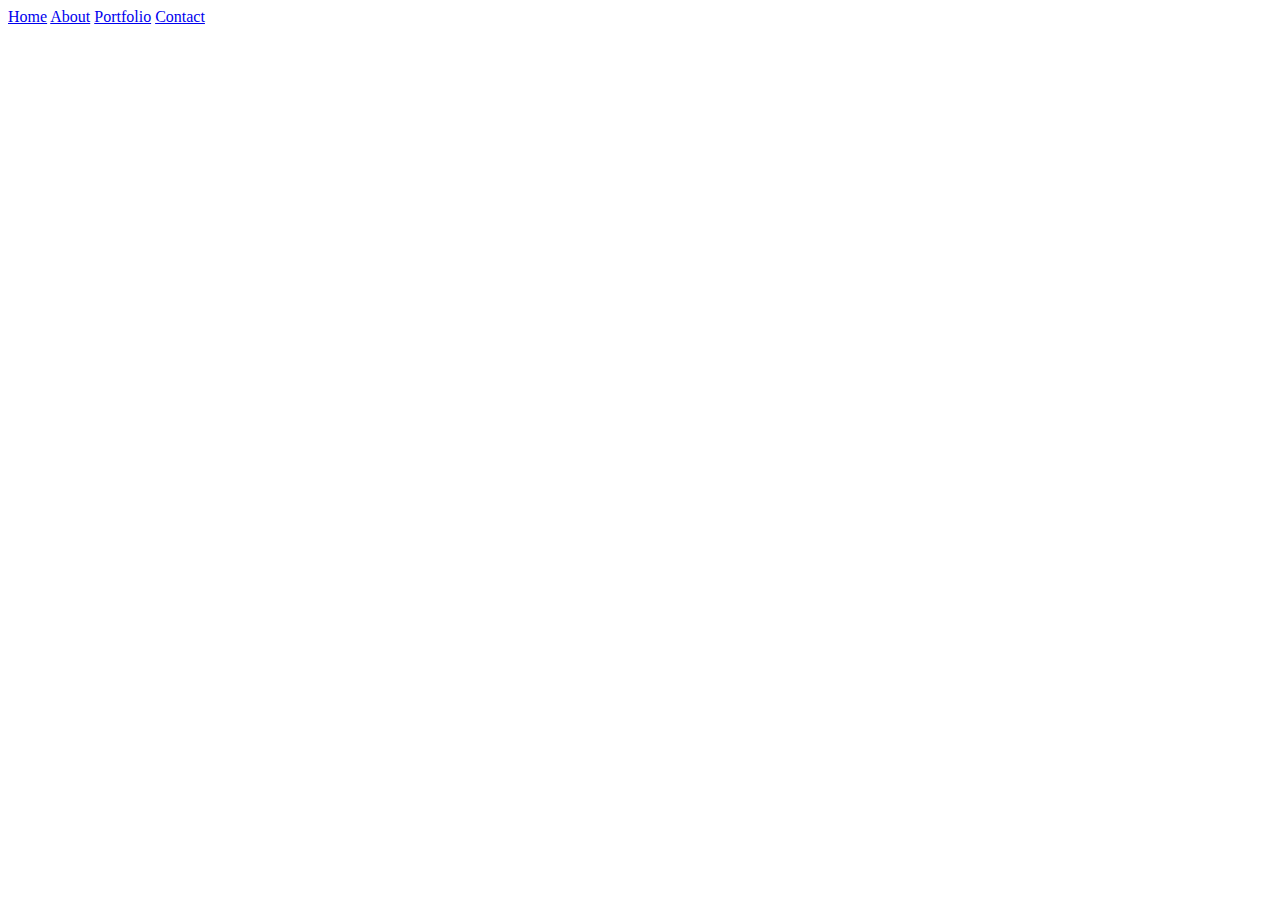
==== about.html @ f0b9c631 "Nav and Link" ====
<!DOCTYPE html>
<html lang="en">
<head>
    <meta charset="UTF-8">
    <meta name="viewport" content="width=device-width, initial-scale=1.0">
    <title>Document</title>
    <link rel="stylesheet" href="style.css"/>
    <script src="javascript.js"></script>
</head>
<body>
    <div>
        <a href="index.html">Home</a>
        <a href="about.html">About</a>
        <a href="portfolio.html">Portfolio</a>
        <a href="contact.html">Contact</a>
    </div>
</body>
</html>
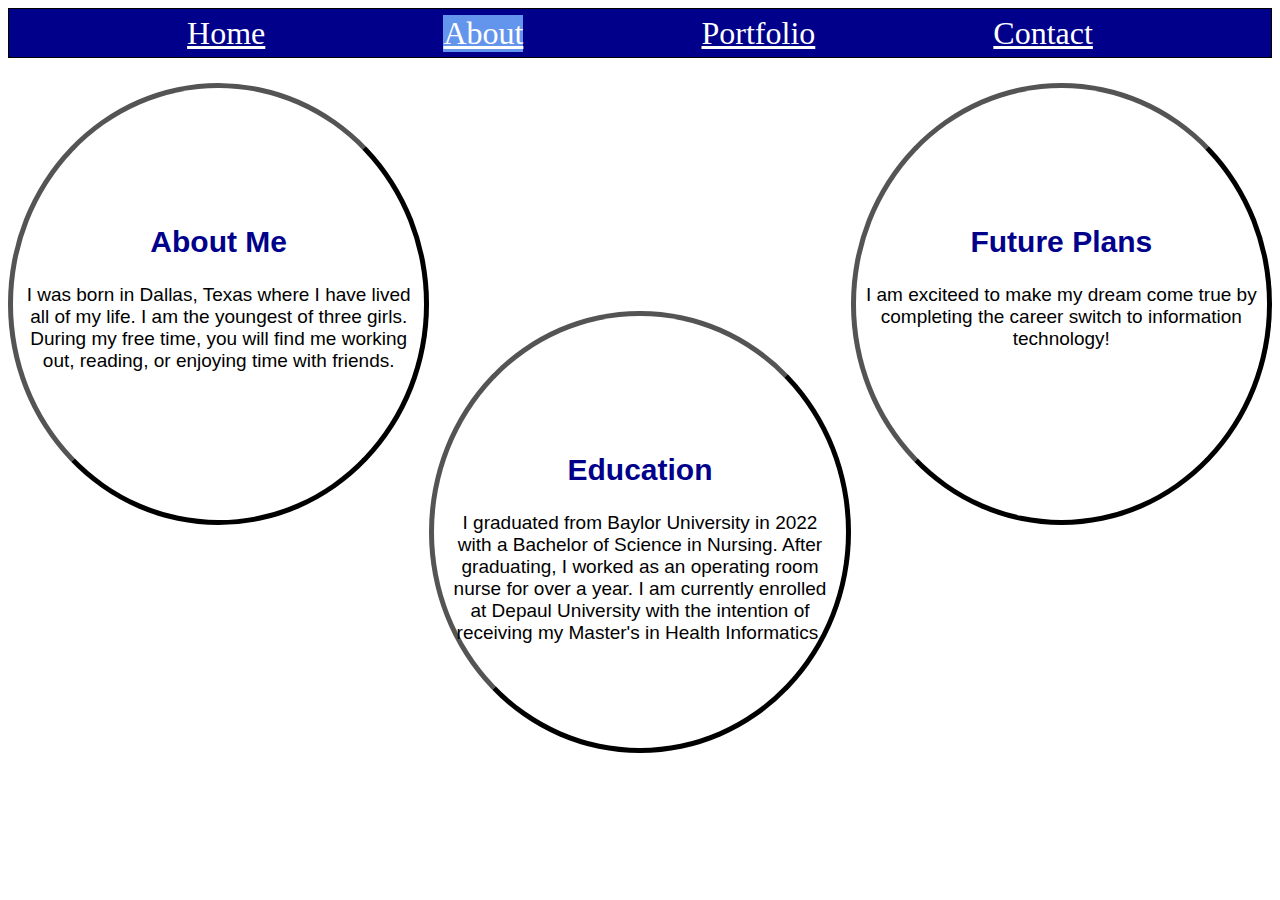
==== commit 9d32090f: "About Page" ====
--- a/about.html
+++ b/about.html
@@ -8,11 +8,36 @@
     <script src="javascript.js"></script>
 </head>
 <body>
-    <div>
+    <nav>
         <a href="index.html">Home</a>
-        <a href="about.html">About</a>
+        <a href="about.html" class="selected">About</a>
         <a href="portfolio.html">Portfolio</a>
         <a href="contact.html">Contact</a>
+    </nav>
+    <div class="container2">
+        <div class="about1">
+            <h2 class="abouthead">About Me</h2>
+            <p class="aboutpara">
+                I was born in Dallas, Texas where I have lived all of my life. 
+                I am the youngest of three girls.
+                During my free time, you will find me working out, reading, or enjoying time with friends.
+            </p>
+        </div>
+        <div class="about2">
+            <h2 class="abouthead">Education</h2>
+            <p class="aboutpara">
+                I graduated from Baylor University in 2022 with a Bachelor of Science in Nursing.
+                After graduating, I worked as an operating room nurse for over a year.
+                I am currently enrolled at Depaul University with the intention of receiving my Master's in Health Informatics.
+
+            </p>
+        </div>
+        <div class="about3">
+            <h2 class="abouthead">Future Plans</h2>
+            <p class="aboutpara">
+                I am exciteed to make my dream come true by completing the career switch to information technology!
+            </p>
+        </div>
     </div>
 </body>
 </html>--- a/style.css
+++ b/style.css
@@ -0,0 +1,70 @@
+body {
+    background-image: url("https://www.solidbackgrounds.com/images/website/950x534/950x534-blue-abstract-noise-free-website-background-image.jpg");
+}
+nav {
+    border: solid 1px black;
+    display: flex;
+    justify-content: space-evenly;
+    align-items: center;
+    background-color: darkblue;
+    height: 3rem;
+}
+nav a {
+    color: white;
+    font-size: 32px;
+}
+.container {
+    border: solid 1px black;
+    height: 100vh;
+    background-image: url("websitephoto2.png");
+    background-repeat: no-repeat;
+    background-size: 40%;
+    display: flex;
+    flex-direction: column;
+    justify-content: center;
+    align-items: center;
+}
+.name {
+    font-size: 70px;
+    text-align: center;
+    font-family: Impact, Haettenschweiler, 'Arial Narrow Bold', sans-serif;
+    letter-spacing: 9px;
+    padding-left: 28%;
+}
+nav a.selected {
+    background-color: cornflowerblue;
+}
+.container2 > div {
+    height: 27rem;
+    width: 32rem;
+    border-radius: 50%;
+    background-color: white;
+    border: outset 5px black;
+}
+.container2 {
+    text-align:center;
+    display: flex;
+    justify-content: space-evenly;
+}
+.about1 {
+    margin-top: 25px;
+}
+.about2 {
+    margin-top: 20%;
+}
+.about3 {
+    margin-top: 25px;
+}
+.abouthead {
+    padding-top:7rem;
+    font-family: Impact, Haettenschweiler, 'Arial Narrow Bold', sans-serif;
+    font-size: 30px;
+    font-weight: bolder;
+    color: darkblue;
+}
+.aboutpara {
+    margin-left: 10px;
+    margin-right: 10px;
+    font-family: Impact, Haettenschweiler, 'Arial Narrow Bold', sans-serif;
+    font-size: 19px;
+}